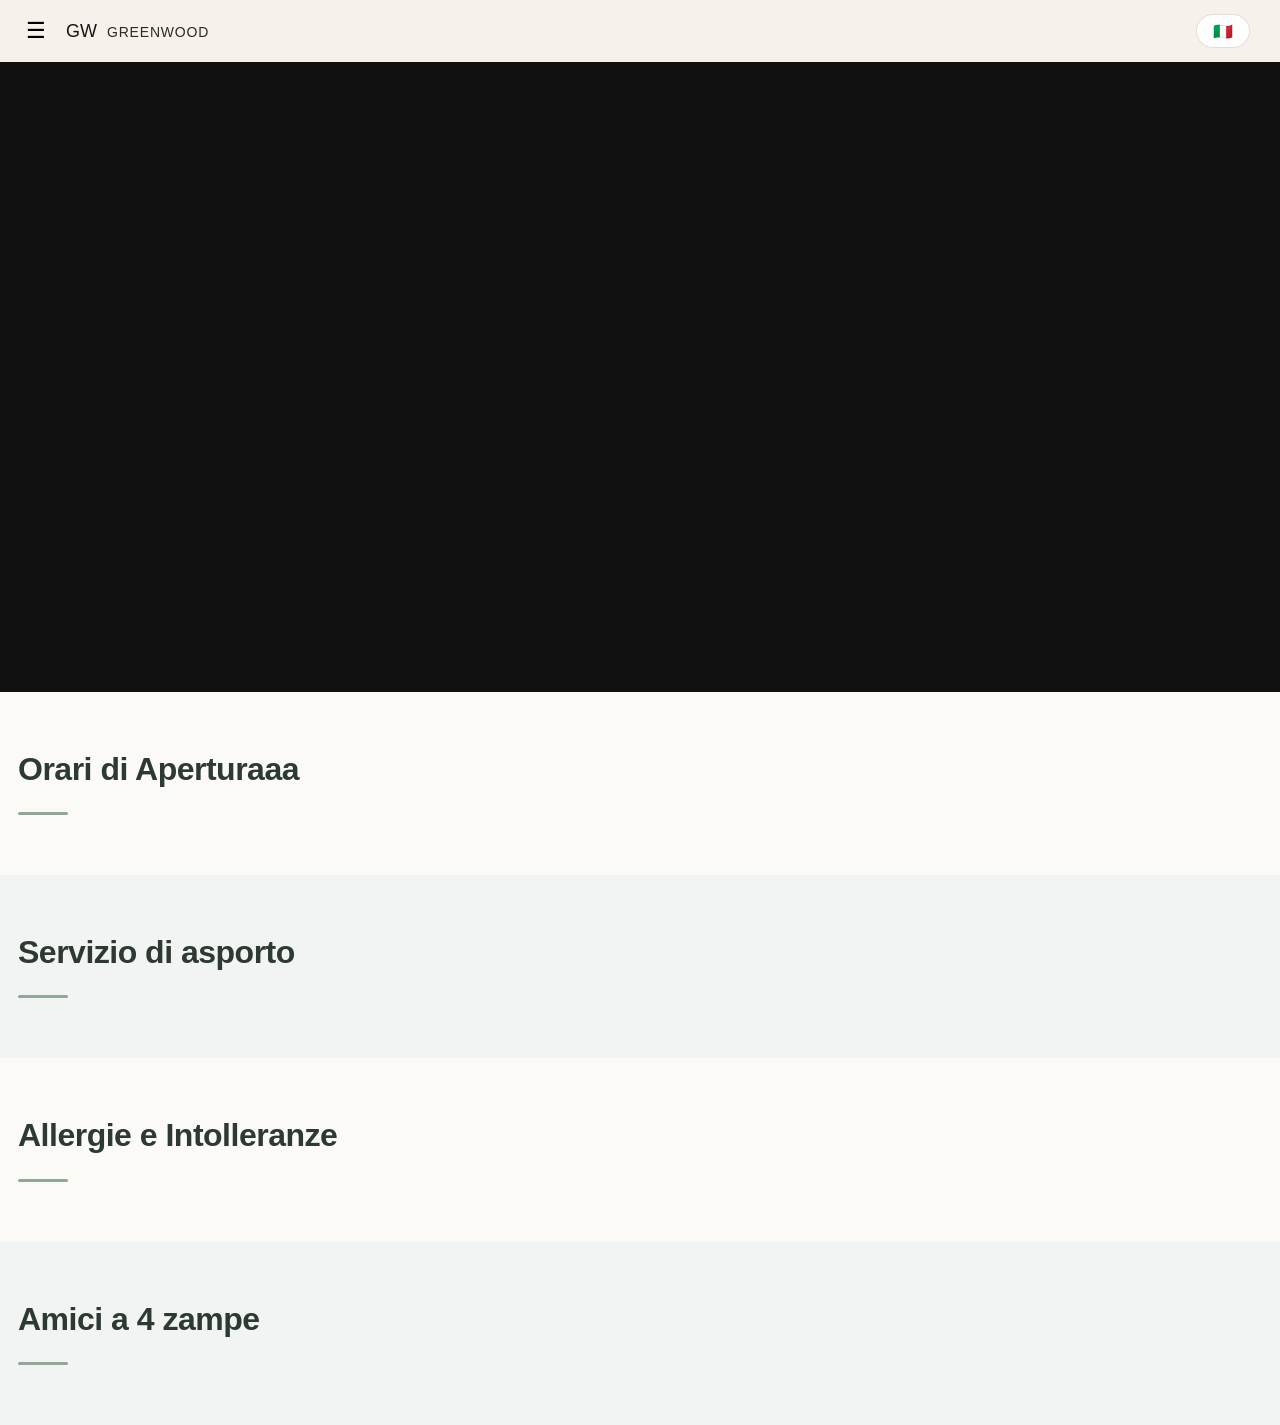
==== come-funziona/index.html @ 91e66962 "Update index.html" ====
<!DOCTYPE html>
<html lang="it">
<head>
  <meta charset="UTF-8" />
  <meta name="viewport" content="width=device-width, initial-scale=1.0" />
  <title>Come funziona - GREENWOOD</title>
  <link rel="stylesheet" href="/css/styles.css?v=3">

  <style>
/* Pulizia e Layout Professionale */
    .poster-wrap { 
      max-width: 100%; /* Permette allo sfondo di andare da lato a lato */
      margin: 0 auto; 
      padding: 0; 
    }

    .poster { 
      padding: 60px var(--pad); 
      border-bottom: 0; 
    }

    /* Alternanza Colori Sezioni */
    /* Sezione 1 e 3: Crema caldissimo */
    .poster:nth-child(odd) {
      background-color: #fcfaf7; 
    }
    /* Sezione 2 e 4: Verde Greenwood chiarissimo (minimal) */
    .poster:nth-child(even) {
      background-color: #f1f4f2; 
    }

    /* Titoli: eleganti e con il colore Greenwood scuro */
    .poster h2 {
      margin: 0 0 20px;
      font-size: 32px;
      font-weight: 700;
      line-height: 1.1;
      letter-spacing: -0.5px;
      color: #2d3a31; /* Un verde scurissimo, quasi nero, più professionale */
    }

    /* Testi */
    .poster p {
      margin: 0;
      font-size: 18px;
      line-height: 1.6;
      color: #444;
      white-space: pre-line;
      font-weight: 300; 
    }

    /* La linea verde "Greenwood" ora la facciamo risaltare di più */
    .bar { 
      width: 50px; 
      height: 3px; 
      background: #8FA998; 
      margin: 25px 0 0; 
      border-radius: 2px;
    }

    .db-text-block { margin-top: 20px; }
    
    .muted { opacity: 1; } /* Rimuovo l'opacità per massima chiarezza */

    /* Hero specifica per questa pagina */
    .hero h1 {
      font-weight: 300;
      letter-spacing: 2px;
      text-transform: lowercase;
    }
  </style>
</head>
<body>

  <header class="header">
    <button id="jsHamburger" class="menu-btn" aria-label="Apri menu" aria-expanded="false">☰</button>
    <div class="logo">
      <span class="logo-mark">GW</span>
      <span class="logo-text">GREENWOOD</span>
    </div>
  </header>

  <div id="jsMenuBackdrop" class="menu-backdrop" hidden></div>

  <nav id="jsMobileMenu" class="mobile-menu" aria-label="Menu principale" hidden>
    <div class="mobile-menu__head">
      <div class="mobile-logo">
        <span class="mobile-logo__mark">GW</span>
        <span class="mobile-logo__text">GREENWOOD</span>
      </div>
    </div>
    <ul class="mobile-menu__list">
      <li><a class="mobile-menu__link" href="/menu/">MENU DIGITALE</a></li>
      <li><a class="mobile-menu__link" href="/come-funziona/">COME FUNZIONA</a></li>
      <li><a class="mobile-menu__link" href="/prenota/">PRENOTA</a></li>
      <li><a class="mobile-menu__link" href="/gallery/">GALLERY</a></li>
      <li><a class="mobile-menu__link" href="/recensioni/">RECENSIONI</a></li>
      <li><a class="mobile-menu__link" href="/">HOME</a></li>
    </ul>
  </nav>

<section class="hero" id="pageHero" data-cover-key="come-funziona">
  <h1 id="page_main_title">come funziona</h1>
</section>

  <main class="poster-wrap">

    <section class="poster">
      <h2 id="hours_it_title">Orari di Aperturaaa</h2>
      <p id="hours_it_text"></p>
      <p id="hours_en_text" class="db-text-block" style="font-style: italic; color: #777;"></p>
      
      <div class="db-text-block">
        <p id="phone" style="font-weight: 600; color: #151515;"></p>
        <p id="address" style="font-weight: 500;"></p>
      </div>
      
      <div class="bar"></div>
    </section>

    <section class="poster">
      <h2 id="takeaway_title">Servizio di asporto</h2>
      <p id="takeaway_text"></p>
      <div class="bar"></div>
    </section>

    <section class="poster">
      <h2 id="gluten_title">Allergie e Intolleranze</h2>
      <p id="gluten_text"></p>
      <p id="lactose_text" class="db-text-block"></p>
      <div class="bar"></div>
    </section>

    <section class="poster">
      <h2 id="pets_title">Amici a 4 zampe</h2>
      <p id="pets_text"></p>
      <div class="bar"></div>
    </section>

  </main>


<script src="/js/config.js"></script>
<script src="/js/lang.js"></script>


<script>
(async function(){
  const hero = document.getElementById("pageHero");
  if (!hero) return;

  const key = hero.dataset.coverKey || "come-funziona";

  try {
    const base = (window.API_BASE || "https://still-haze-01c8.filosofiaefficace.workers.dev").trim();
    const res = await fetch(base + "/api/page/covers", { cache: "no-store" });
    const json = await res.json().catch(() => ({}));
    const url = (json.data || {})[key];

    if (url && String(url).trim()) {
      hero.style.backgroundImage =
        `linear-gradient(rgba(0,0,0,0.3), rgba(0,0,0,0.3)), url("${url}")`;
      hero.style.backgroundSize = "cover";
      hero.style.backgroundPosition = "center";
      hero.style.backgroundRepeat = "no-repeat";
    }
  } catch (e) {
    console.warn("Cover non caricata:", e);
  }
})();
</script>

  <script>
    /* Gestione Menu Mobile */
    (function(){
      const btn = document.getElementById("jsHamburger");
      const menu = document.getElementById("jsMobileMenu");
      const back = document.getElementById("jsMenuBackdrop");
      if(!btn || !menu || !back) return;

      function openMenu(){
        menu.hidden = false;
        menu.classList.add("is-open");
        back.hidden = false;
        btn.setAttribute("aria-expanded","true");
      }

      function closeMenu(){
        menu.classList.remove("is-open");
        setTimeout(() => { if(!menu.classList.contains("is-open")) menu.hidden = true; }, 300);
        back.hidden = true;
        btn.setAttribute("aria-expanded","false");
      }

      btn.addEventListener("click", () => {
        const isOpen = btn.getAttribute("aria-expanded") === "true";
        isOpen ? closeMenu() : openMenu();
      });

      back.addEventListener("click", closeMenu);
    })();

    /* Caricamento Dati dal Worker */
    (async function(){
      try {
const API = (window.API_BASE || "https://still-haze-01c8.filosofiaefficace.workers.dev").trim();
        const res = await fetch(API + "/api/page/come-funziona?t=" + Date.now(), { cache: "no-store" });
        const json = await res.json();
        const d = json.data || {};

        const set = (id, val) => {
          const el = document.getElementById(id);
          if(el) el.textContent = val || "";
        };

        const lang = localStorage.getItem("lang") || "it";

set(
  "hours_it_title",
  lang === "en" ? d.hours_en_title || d.hours_it_title : d.hours_it_title
);

set(
  "hours_it_text",
  lang === "en" ? d.hours_en_text || d.hours_it_text : d.hours_it_text
);

// il paragrafo inglese sotto NON serve più
const enBlock = document.getElementById("hours_en_text");
if (enBlock) enBlock.style.display = "none";
set("phone", d.phone);
set("address", d.address);

// TITOLI BLOCCATI (fissi in HTML)

// set("takeaway_title", lang === "en" ? (d.takeaway_en_title || d.takeaway_title) : d.takeaway_title);
set("takeaway_text",  lang === "en" ? (d.takeaway_en_text  || d.takeaway_text)  : d.takeaway_text);

// set("gluten_title",   lang === "en" ? (d.gluten_en_title   || d.gluten_title)   : d.gluten_title);
set("gluten_text",    lang === "en" ? (d.gluten_en_text    || d.gluten_text)    : d.gluten_text);

set("lactose_text",   lang === "en" ? (d.lactose_en_text   || d.lactose_text)   : d.lactose_text);

// set("pets_title",     lang === "en" ? (d.pets_en_title     || d.pets_title)     : d.pets_title);
set("pets_text",      lang === "en" ? (d.pets_en_text      || d.pets_text)      : d.pets_text);
      } catch (e) { console.error("Errore caricamento dati:", e); }
    })();
  </script>


<script src="/js/scroll-animate.js"></script>
</body>
</html>
---- css/styles.css ----
/* ============================================================
   BASICS & RESET
   ============================================================ */
*{ box-sizing:border-box; }
html,body{ margin:0; padding:0; }
[hidden]{ display:none !important; }

:root{
  --pad: 18px;
  --line: rgba(0,0,0,.12);
  --greenwood-light: #8FA998; /* Verde salvia chiaro e minimal */
}

body{
  background:#f6f1ea;
  color:#151515;
  font-family: "Helvetica Neue", Helvetica, Arial, sans-serif;
}

/* HEADER */
.header{
  position: sticky;
  top: 0;
  z-index: 50;
  display:flex;
  align-items:center;
  gap: 12px;
  padding: 14px var(--pad);
  background: rgba(246,241,234,.92);
  backdrop-filter: blur(6px);
}

.menu-btn{
  border:0;
  background: transparent;
  font-size: 22px;
  cursor: pointer;
  padding: 6px 8px;
  line-height: 1;
}

.logo{
  display:flex;
  align-items: baseline;
  gap: 10px;
}
.logo-mark{ font-size: 18px; }
.logo-text{
  font-size: 14px;
  letter-spacing: .8px;
  text-transform: uppercase;
  opacity: .9;
}

/* ============================================================
   HERO (CARD COME LA FOTO)
   ============================================================ */
.hero{
  min-height: 70vh;
  padding: 24px var(--pad);
  position: relative;

  /* cover */
  background-color:#111;
  background-size: cover;
  background-position: center;
  background-repeat: no-repeat;

  /* ✅ slider verticale “1 card alla volta” */
  display:flex;
  flex-direction: column;
  gap: 14px;
  overflow-y: auto;
  scroll-snap-type: y mandatory;
  -webkit-overflow-scrolling: touch;
}

.hero-card{
  scroll-snap-align: center;
  width: min(520px, 100%);
  margin: auto;            /* centra orizzontale */
}

/* card trasparente sopra immagine */
.hero-card{
  max-width: 520px;
  padding: 18px;
  border-radius: 18px;
  background: rgba(255,255,255,.55);
  backdrop-filter: blur(6px);
  border: 1px solid rgba(255,255,255,.25);
}

.hero-card h1{
  margin:0 0 8px 0;
  font-size: 34px;
  line-height: 1.05;
  letter-spacing: -0.5px;
  font-weight: 700;
  color:#6b3a32;
}

.hero-card p{
  margin:0 0 10px 0;
  color:#111;
  opacity:.9;
  line-height: 1.45;
  font-size: 14px;
}

.heroText{ opacity:.75; }

.heroBtn{
  display:inline-flex;
  align-items:center;
  justify-content:center;
  margin-top: 10px;
  padding: 12px 18px;
  border-radius: 999px;
  background:#6b3a32;
  color:#fff;
  text-decoration:none;
  font-weight: 800;
  letter-spacing: .12em;
  font-size: 12px;
}
/* ============================================================
   MENU ACCORDEON (GREENWOOD CHIARO)
   ============================================================ */
.menu{
  padding: 10px var(--pad);
}

.menu-section{
  margin-bottom: 8px;
}

.menu-title{
  width:100%;
  display:flex;
  justify-content: space-between;
  align-items:center;
  padding: 18px 20px;
  background: var(--greenwood-light);
  border: 0;
  cursor: pointer;
  color: #ffffff;
  text-align: left;
  -webkit-appearance: none;
  appearance: none;
  border-radius: 0;
}

.menu-title h2{
  margin:0;
  font-size: 20px;
  font-weight: 700;
  color:#ffffff;
  text-transform: none;
}

.plus{
  font-size: 24px;
  font-weight: 300;
  color:#ffffff;
}

.menu-content{
  padding-bottom: 14px;
}

/* ============================================================
   PRODOTTI (TITOLI MINIMAL E INGREDIENTI LEGGIBILI)
   ============================================================ */
.item{
  padding: 16px 0;
  border-top: 1px solid rgba(0,0,0,.08);
}

.item-row {
  display: flex;
  justify-content: space-between;
  gap: 12px;
  
  /* Titolo Prodotto */
  font-size: 14px;            
  font-weight: 500;           
  text-transform: uppercase;  
  letter-spacing: 1.2px;      
  color: #151515;
  line-height: 1.3;
}

.item-desc{
  margin-top: 5px;
  /* Ingredienti: Ingranditi a 13px per leggibilità */
  font-size: 13px; 
  font-weight: 300;           
  color: rgba(0,0,0,.55);      
  text-transform: none;       
  font-style: italic;         
  letter-spacing: 0.3px;
  line-height: 1.5;
}

/* FOOTER NOTES */
.note{
  padding: 18px var(--pad) 34px;
  color: rgba(0,0,0,.45);
  font-size: 14px;
}
.note p{ margin:0; }

/* ============================================================
   MENU MOBILE A TENDINA (INTEGRALE)
   ============================================================ */
.menu-backdrop {
  position: fixed;
  inset: 0;
  background: rgba(0,0,0,.3);
  z-index: 9998;
  backdrop-filter: blur(2px);
}

.mobile-menu {
  position: fixed;
  top: 0;
  left: 0;
  right: 0;
  z-index: 9999;
  background: #ffffff;
  transform: translateY(-105%);
  transition: transform .3s cubic-bezier(0.4, 0, 0.2, 1);
  box-shadow: 0 10px 30px rgba(0,0,0,0.1);
}

.mobile-menu.is-open {
  transform: translateY(0);
}

.mobile-menu__head {
  padding: 40px 0 30px 0;
  display: flex;
  flex-direction: column;
  align-items: center;
  border-bottom: 1px solid #f2f2f2; 
}

.mobile-logo {
  text-align: center;
  display: flex;
  flex-direction: column;
  align-items: center;
}

.mobile-logo__mark {
  font-family: "Helvetica Neue", Helvetica, Arial, sans-serif;
  font-weight: 300;
  font-size: 56px; 
  letter-spacing: -3px;
  line-height: 1;
  color: #000;
}

.mobile-logo__text {
  font-family: "Helvetica Neue", Arial, sans-serif;
  font-size: 11px; 
  letter-spacing: 0.3em;
  text-transform: uppercase;
  color: #000;
  margin-top: 8px;
  font-weight: 400;
}

.mobile-menu__list {
  list-style: none;
  margin: 0;
  padding: 0;
}

.mobile-menu__list li {
  border-bottom: 1px solid #f2f2f2;
}

.mobile-menu__link {
  display: block;
  padding: 22px var(--pad);
  font-family: "Helvetica Neue", Helvetica, Arial, sans-serif;
  text-transform: uppercase;
  letter-spacing: 0.1em;
  font-size: 13px;
  color: #444;    
  text-decoration: none;
  transition: background 0.2s;
}

.mobile-menu__link:active {
  background: #fafafa;
  color: #000;
}

/* LANGUAGE SELECTOR */
.langbar{
  display: flex;
  gap: 10px;
  padding: 10px var(--pad);
}

.langbtn{
  border: 1px solid rgba(0,0,0,.12);
  background: #fff;
  border-radius: 999px;
  padding: 8px 12px;
  font: 600 13px system-ui, sans-serif;
  cursor: pointer;
}

.langbtn.is-active{
  border-color: rgba(0,0,0,.45);
}

/* --- SEZIONE INFO PROFESSIONALE --- */
.info-block {
  padding: 45px 20px;
  border-bottom: 1px solid rgba(0,0,0,0.05);
  background: transparent;
}

.info-block h2 {
  margin: 0 0 20px 0;
  font-size: 26px;
  font-weight: 600;
  color: #151515;
  letter-spacing: -0.5px;
}

/* La linea verde salvia sotto il titolo */
.info-block h2::after {
  content: '';
  display: block;
  width: 40px;
  height: 3px;
  background: #8FA998; /* Il tuo verde Greenwood */
  margin-top: 12px;
}

.info-block p {
  font-size: 16px;
  line-height: 1.7; /* Rende la lettura molto più riposante */
  color: #444;
  margin-bottom: 10px;
}

.info-highlight {
  display: block;
  font-weight: 600;
  margin-top: 15px;
  color: #151515;
  font-size: 17px;
}

/* blocca overlay “fantasma” su iPhone */
[hidden]{ display:none !important; }

.menu-backdrop{ pointer-events:auto; }
.menu-backdrop[hidden]{ pointer-events:none; }

.mobile-menu{ pointer-events:none; }
.mobile-menu.is-open{ pointer-events:auto; }


/* =========================
   HOME CONTENT + BOTTONI
   ========================= */
.home-content{
  padding: 22px var(--pad);
  background: #fcfaf7;
}

.home-content h1{
  margin: 0 0 10px 0;
  font-size: 26px;
  letter-spacing: .5px;
}

.home-content p{
  margin: 0 0 16px 0;
  opacity: .8;
  line-height: 1.45;
}

.home-actions{
  display:flex;
  gap:10px;
  flex-wrap: wrap;
}

.btn{
  display:inline-flex;
  align-items:center;
  justify-content:center;
  padding: 12px 16px;
  border-radius: 14px;
  text-decoration:none;
  font-weight:700;
  border:1px solid rgba(0,0,0,.12);
}

.btn.primary{
  background:#151515;
  color:#fff;
  border-color:#151515;
}

.btn.secondary{
  background:#fff;
  color:#151515;
}

/* =========================
   HOME GRID
   ========================= */
.home-grid{
  padding: 18px var(--pad) 30px;
  display:grid;
  grid-template-columns: 1fr 1fr;
  gap:12px;
  background:#f6f1ea;
}

.home-card{
  display:flex;
  align-items:center;
  gap:10px;
  padding:16px 14px;
  border-radius:16px;
  background:#fff;
  border:1px solid rgba(0,0,0,.08);
  text-decoration:none;
  color:#151515;
  font-weight:700;
}

.home-card span{
  font-size:18px;
}

#homeCards{
  width: 100%;
  display: flex;
  flex-direction: column;
  gap: 14px;
}
.home-card{ max-width: 520px; }

.home-hero-card{
  margin-bottom: 14px;
}


/* =========================
   HOME CARDS (nuova sezione sotto la cover)
   ========================= */
.home-cards{
  padding: 18px var(--pad) 30px;
  display: grid;
  gap: 14px;
  background: #f6f1ea;
}

/* Card stile “bello” come prima */
.home-hero-card{
  background: rgba(255,255,255,.78);
  backdrop-filter: blur(6px);
  border: 1px solid rgba(0,0,0,.10);
  border-radius: 22px;
  padding: 22px 20px;
  box-shadow: 0 10px 30px rgba(0,0,0,.06);

  max-width: 620px;
  margin: 0 auto; /* centra */
}

.home-hero-card h1{
  margin: 0 0 10px 0;
  font-size: 34px;
  line-height: 1;
}

.home-hero-card p{
  margin: 0 0 16px 0;
  opacity: .8;
  line-height: 1.45;
}

/* bottone dentro card */
.home-hero-card .heroBtn{
  display: inline-flex;
  align-items: center;
  justify-content: center;
  padding: 12px 18px;
  border-radius: 999px;
  text-decoration: none;
  font-weight: 700;
  background: #7b3f36; /* puoi cambiare */
  color: #fff;
}

/* =========================
   HOME CARD – STILE GLASS (ERRICO PORZIO)
   ========================= */

.home-hero-card{
  max-width: 520px;
  margin: 0 auto;
  padding: 22px 20px;

  border-radius: 22px;

  /* GLASS EFFECT */
  background: rgba(255,255,255,0.65);
  backdrop-filter: blur(10px);
  -webkit-backdrop-filter: blur(10px);

  border: 1px solid rgba(255,255,255,0.35);
  box-shadow: 0 10px 30px rgba(0,0,0,0.08);
}

.home-hero-card h1{
  margin: 0 0 10px 0;
  font-size: 34px;
  line-height: 1.05;
  color: #6b3a32;
}

.home-hero-card p{
  margin: 0 0 16px 0;
  font-size: 15px;
  line-height: 1.5;
  color: #111;
  opacity: .85;
}

.home-hero-card .heroBtn{
  display: inline-flex;
  align-items: center;
  justify-content: center;
  padding: 12px 18px;
  border-radius: 999px;
  background: #6b3a32;
  color: #fff;
  text-decoration: none;
  font-weight: 800;
  letter-spacing: .12em;
  font-size: 12px;
}

/* === STILE GLASS "ERRICO PORZIO" SOLO PER LE CARD === */
#homeCards .home-hero-card {
  /* 1. Trasparenza e Colore */
  background: rgba(255, 255, 255, 0.65) !important;
  
  /* 2. Effetto Vetro (Blur + Saturazione) */
  backdrop-filter: blur(20px) saturate(180%) !important;
  -webkit-backdrop-filter: blur(20px) saturate(180%) !important;

  /* 3. Bordo sottile "luccicante" */
  border: 1px solid rgba(255, 255, 255, 0.4) !important;
  
  /* 4. Ombra morbida e profonda */
  box-shadow: 0 15px 35px rgba(0,0,0,0.12) !important;
  
  border-radius: 28px !important; /* Angoli più tondi come Porzio */
  padding: 30px 25px !important;
  max-width: 520px !important;
  margin: 0 auto 20px auto !important;
}

/* Titolo della card più elegante */
#homeCards .home-hero-card h1 {
  color: #6b3a32 !important;
  font-size: 32px !important;
  font-weight: 800 !important;
  letter-spacing: -1px !important;
  line-height: 1.1 !important;
  margin-bottom: 15px !important;
}

/* Testo della card più leggibile */
#homeCards .home-hero-card p {
  color: #1a1a1a !important;
  font-size: 16px !important;
  line-height: 1.6 !important;
  opacity: 1 !important;
}

/* =========================
   STRIP PIATTI – SCROLL ORIZZONTALE
   ========================= */

.piatti-strip{
  padding: 26px var(--pad) 10px;
  background: #f6f1ea;
}

.piatti-title{
  margin: 0 0 14px 4px;
  font-size: 26px;
  font-weight: 700;
  color: #151515;
}

/* contenitore scroll */
.piatti-scroll{
  display: flex;
  gap: 18px;
  overflow-x: auto;
  padding-bottom: 14px;

  scroll-snap-type: x mandatory;
  -webkit-overflow-scrolling: touch;
}

/* nasconde scrollbar (iOS style) */
.piatti-scroll::-webkit-scrollbar{
  display: none;
}

/* singolo piatto */
.piatto-card{
  flex: 0 0 auto;
  width: 140px;
  text-align: center;
  scroll-snap-align: start;
}

/* immagine piatto */
.piatto-card img{
  width: 140px;
  height: 140px;
  object-fit: cover;      /* ✅ riempie bene il cerchio */
  border-radius: 50%;
  display: block;         /* ✅ evita comportamenti strani inline */
  background: #f2f2f2;    /* ✅ se manca immagine, sfondo pulito */
}

/* nome piatto */
.piatto-card span{
  display: block;
  margin-top: 8px;
  font-size: 15px;
  font-weight: 600;
  color: #151515;
}

.strip-categories{
  display:flex;
  gap:12px;
  overflow:auto;
  padding: 0 var(--pad);
  margin: 18px 0 10px 0;
}
.cat-btn{
  border:1px solid rgba(0,0,0,.15);
  background:#fff;
  padding: 12px 18px;
  border-radius: 999px;
  font-weight: 800;
  letter-spacing: .06em;
  text-transform: uppercase;
  white-space: nowrap;
}
.cat-btn.is-active{
  background: var(--greenwood);
  color:#fff;
  border-color: transparent;
}

#stripItemsGrid{
  display: flex !important;
  flex-direction: column !important;
  gap: 14px;
}

.piatti-title {
  font-weight: 300;
  letter-spacing: 0.6px;
}

/* =========================
   FIX: TOGLIE SCRITTA NERA SOPRA LE COPERTINE (pagine interne)
   Non tocca le card HOME
   ========================= */

.hero > h1,
.hero > h2,
.hero > p,
.hero .heroText {
  display: none !important;
}

/* se nelle pagine interne c'è una card dentro la hero, la nascondo */
.hero .hero-card:not(.home-hero-card){
  display: none !important;
}

.lang-btn{
  margin-left: auto;
  margin-right: 12px;
  border: 1px solid rgba(255,255,255,.5);
  background: rgba(0,0,0,.25);
  color: #fff;
  padding: 8px 10px;
  border-radius: 12px;
  font: inherit;
  cursor: pointer;
  letter-spacing: .06em;
}

/* ====== LANGUAGE BUTTON (flags) ====== */
.lang-btn{
  margin-left:auto;
  margin-right: 12px;
  width: 54px;
  height: 34px;
  display:inline-flex;
  align-items:center;
  justify-content:center;
  gap:6px;

  border: 1px solid rgba(0,0,0,.12);
  background: rgba(255,255,255,.92);
  backdrop-filter: blur(6px);
  -webkit-backdrop-filter: blur(6px);

  border-radius: 999px;
  cursor: pointer;
  padding: 0;
}

/* pallini-flag */
.lang-btn .flag{
  width: 18px;
  height: 18px;
  border-radius: 50%;
  overflow: hidden;
  border: 1px solid rgba(0,0,0,.12);
  box-shadow: 0 2px 6px rgba(0,0,0,.10);
}

/* 🇮🇹 IT flag */
.lang-btn .flag-it{
  background:
    linear-gradient(90deg,
      #009246 0 33.33%,
      #ffffff 33.33% 66.66%,
      #ce2b37 66.66% 100%);
}

/* 🇬🇧 EN flag (stile semplice, pulito, riconoscibile) */
.lang-btn .flag-en{
  background:
    linear-gradient(#012169, #012169);
  position: relative;
}
.lang-btn .flag-en::before,
.lang-btn .flag-en::after{
  content:"";
  position:absolute;
  inset:0;
  background:
    linear-gradient(90deg, transparent 42%, #fff 42% 58%, transparent 58%),
    linear-gradient(transparent 42%, #fff 42% 58%, transparent 58%);
  opacity: .95;
}
.lang-btn .flag-en::after{
  background:
    linear-gradient(90deg, transparent 46%, #C8102E 46% 54%, transparent 54%),
    linear-gradient(transparent 46%, #C8102E 46% 54%, transparent 54%);
}

/* mostra solo la bandiera della lingua ATTIVA */
.lang-btn.is-it .flag-en{ display:none; }
.lang-btn.is-en .flag-it{ display:none; }

/* =========================
   SCROLL REVEAL (globale)
   ========================= */
.reveal{
  opacity: 0;
  transform: translateY(22px);
  transition: opacity .85s ease, transform .85s ease;
  will-change: opacity, transform;
}

.reveal.is-visible{
  opacity: 1;
  transform: translateY(0);
}

/* Accessibilità: se l’utente ha “riduci animazioni” */
@media (prefers-reduced-motion: reduce){
  .reveal{
    transition: none;
    transform: none;
    opacity: 1;
  }
}

/* ===== Reviews: stile chat ===== */
.reviews-chat{
  padding: 22px 0 40px;
  margin-top: 18px;
}

.reviews-title{
  margin: 0 0 10px;
  font-size: 26px;
  font-weight: 300;
  letter-spacing: .6px;
}

.reviews-note{
  margin: 0 0 16px;
  font-size: 13px;
  font-style: italic;
  color: #2f6b4f;
  opacity: .85;
  line-height: 1.5;
  max-width: 520px;
}

.chat{
  display:flex;
  flex-direction: column;
  gap: 14px;
  max-width: 520px;
}

.bubble{
  max-width: 92%;
  padding: 14px 16px;
  border-radius: 18px;
  line-height: 1.55;
  font-size: 15px;
  background: rgba(255,255,255,.85);
  border: 1px solid rgba(0,0,0,.08);
  box-shadow: 0 10px 22px rgba(0,0,0,.06);
  white-space: pre-line;
}

.bubble.left{
  align-self: flex-start;
  border-top-left-radius: 8px;
}

.bubble.right{
  align-self: flex-end;
  background: rgba(143,169,152,.22);
  border-top-right-radius: 8px;
}

.meta{
  margin-top: 10px;
  font-size: 12px;
  opacity: .7;
  display:flex;
  justify-content:flex-end;
}

.stars{ letter-spacing: 1px; }
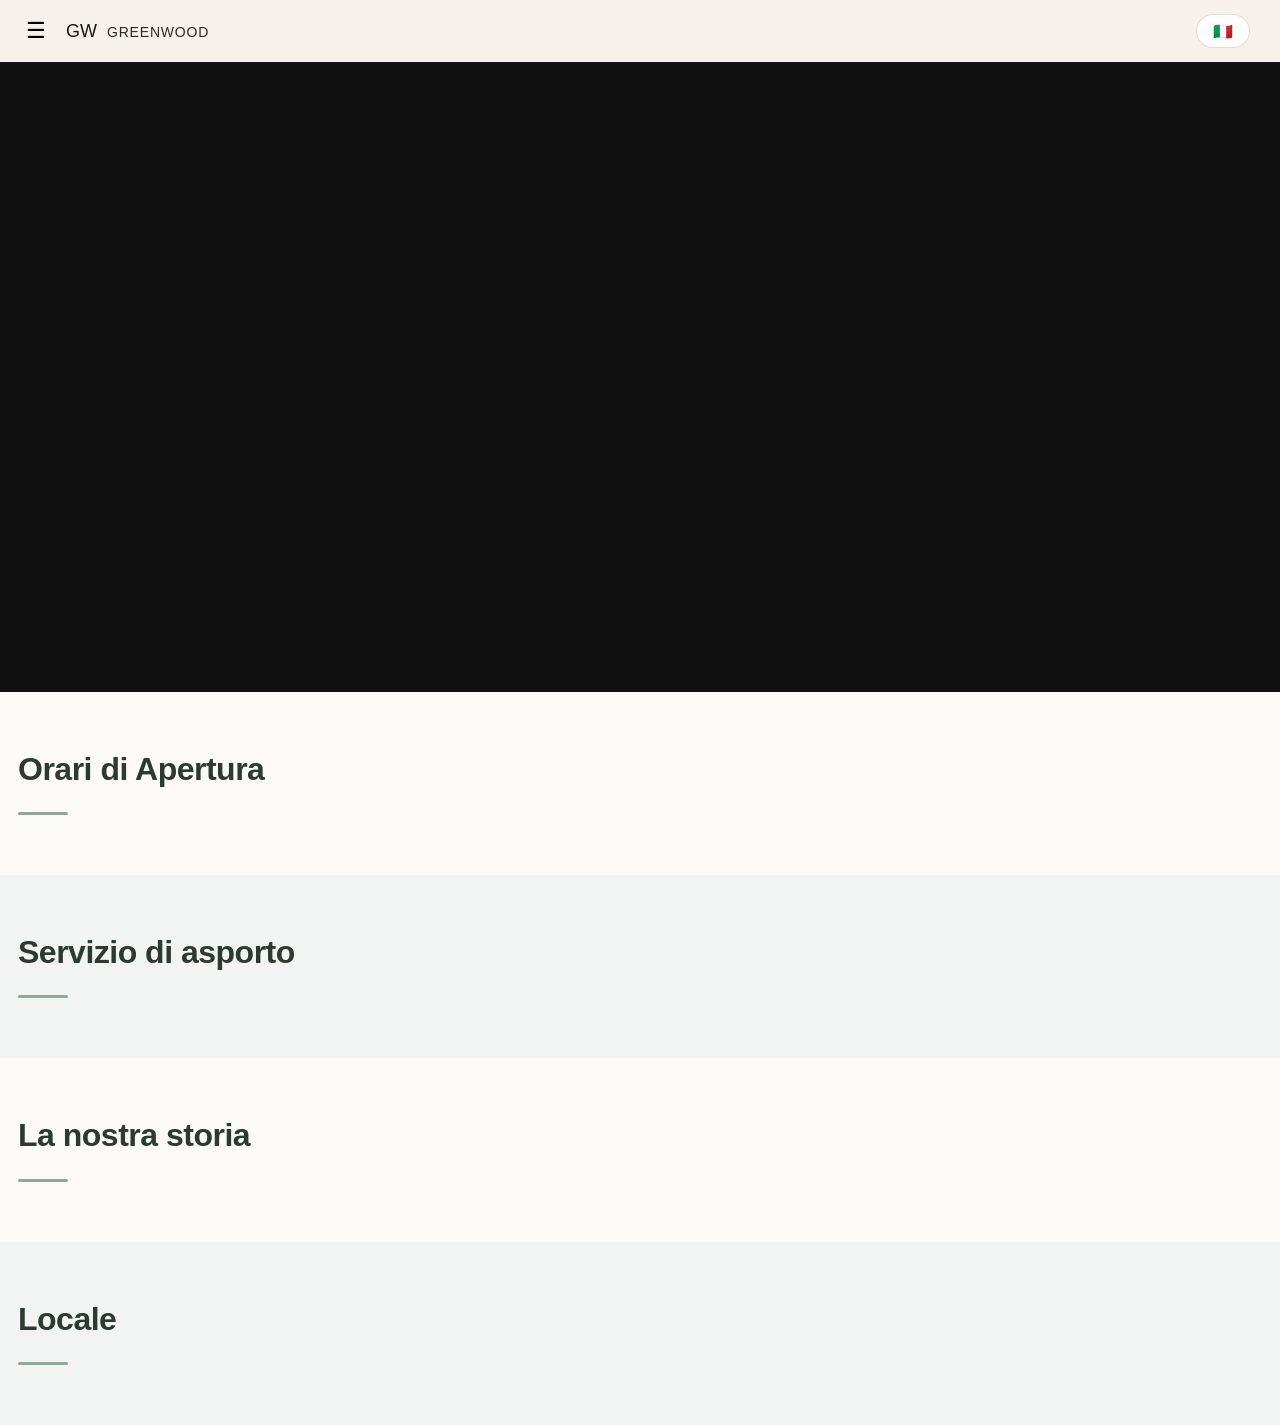
==== commit d82f0166: "Update index.html" ====
--- a/come-funziona/index.html
+++ b/come-funziona/index.html
@@ -106,7 +106,7 @@
   <main class="poster-wrap">
 
     <section class="poster">
-      <h2 id="hours_it_title">Orari di Aperturaaa</h2>
+      <h2 id="hours_it_title">Orari di Apertura</h2>
       <p id="hours_it_text"></p>
       <p id="hours_en_text" class="db-text-block" style="font-style: italic; color: #777;"></p>
       
@@ -125,14 +125,14 @@
     </section>
 
     <section class="poster">
-      <h2 id="gluten_title">Allergie e Intolleranze</h2>
+      <h2 id="gluten_title">La nostra storia</h2>
       <p id="gluten_text"></p>
       <p id="lactose_text" class="db-text-block"></p>
       <div class="bar"></div>
     </section>
 
     <section class="poster">
-      <h2 id="pets_title">Amici a 4 zampe</h2>
+      <h2 id="pets_title">Locale</h2>
       <p id="pets_text"></p>
       <div class="bar"></div>
     </section>
@@ -215,10 +215,10 @@
 
         const lang = localStorage.getItem("lang") || "it";
 
-set(
-  "hours_it_title",
-  lang === "en" ? d.hours_en_title || d.hours_it_title : d.hours_it_title
-);
+// set(
+//   "hours_it_title",
+//   lang === "en" ? d.hours_en_title || d.hours_it_title : d.hours_it_title
+// );
 
 set(
   "hours_it_text",
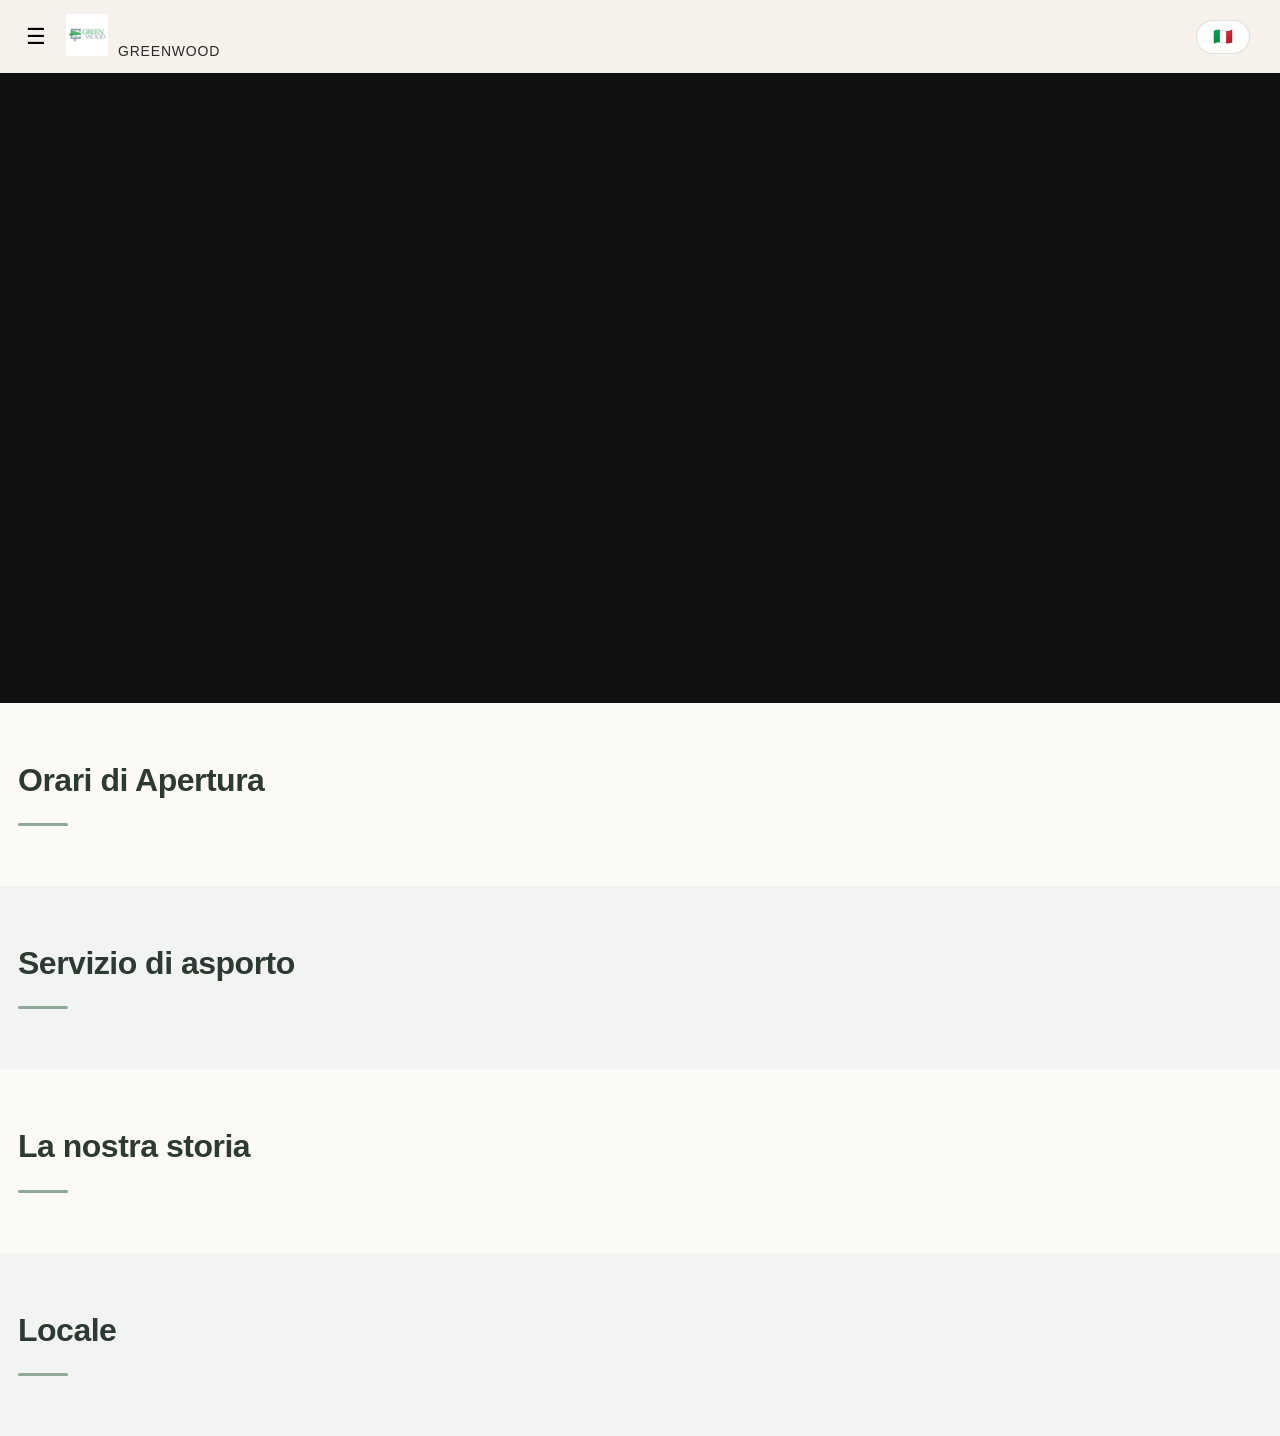
==== commit 23d3a27e: "Update index.html" ====
--- a/come-funziona/index.html
+++ b/come-funziona/index.html
@@ -75,7 +75,7 @@
   <header class="header">
     <button id="jsHamburger" class="menu-btn" aria-label="Apri menu" aria-expanded="false">☰</button>
     <div class="logo">
-      <span class="logo-mark">GW</span>
+<img src="/assets/img/logo.png" alt="Greenwood" class="logo-mark-img">
       <span class="logo-text">GREENWOOD</span>
     </div>
   </header>
@@ -85,7 +85,7 @@
   <nav id="jsMobileMenu" class="mobile-menu" aria-label="Menu principale" hidden>
     <div class="mobile-menu__head">
       <div class="mobile-logo">
-        <span class="mobile-logo__mark">GW</span>
+<img src="/img/logo.png" alt="Greenwood" class="mobile-logo__img">
         <span class="mobile-logo__text">GREENWOOD</span>
       </div>
     </div>
--- a/css/styles.css
+++ b/css/styles.css
@@ -870,4 +870,16 @@
 
 .stars{ letter-spacing: 1px; }
 
-
+.logo-mark-img{
+  height: 42px;
+  width: auto;
+  object-fit: contain;
+  display: block;
+}
+
+.mobile-logo__img{
+  height: 46px;
+  width: auto;
+  object-fit: contain;
+  display: block;
+}
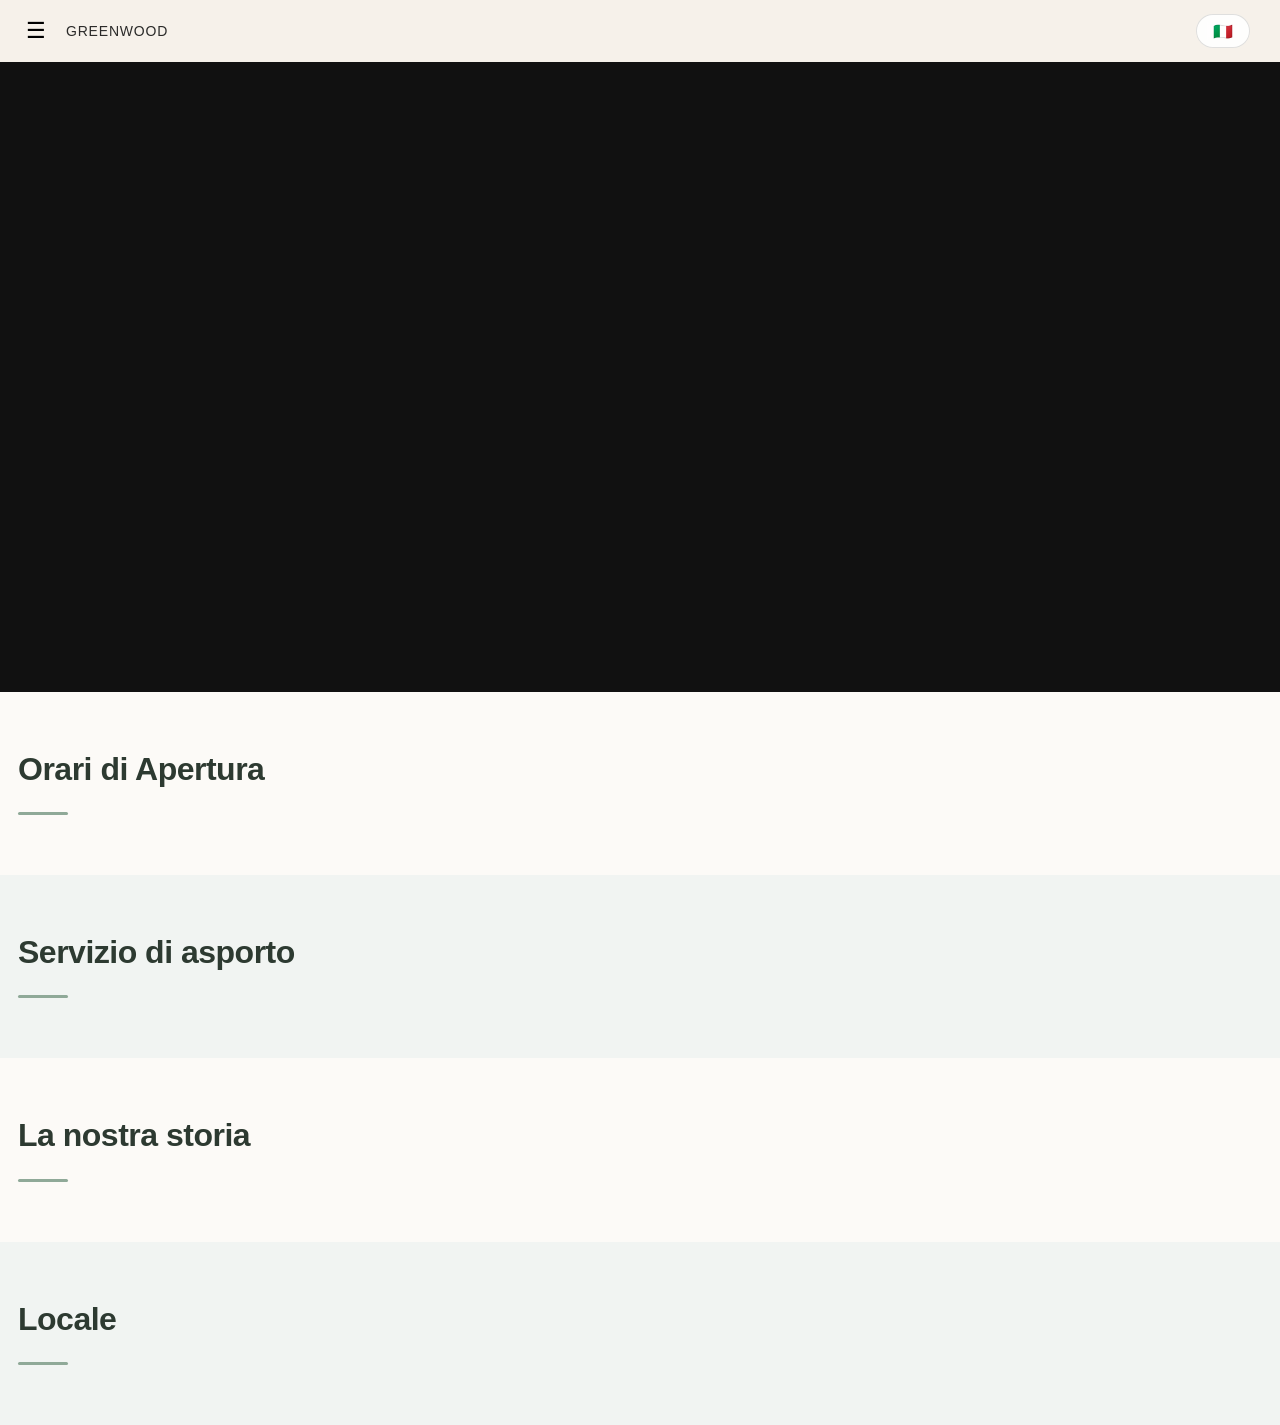
==== commit bd44e0b8: "Update index.html" ====
--- a/come-funziona/index.html
+++ b/come-funziona/index.html
@@ -75,7 +75,6 @@
   <header class="header">
     <button id="jsHamburger" class="menu-btn" aria-label="Apri menu" aria-expanded="false">☰</button>
     <div class="logo">
-<img src="/assets/img/logo.png" alt="Greenwood" class="logo-mark-img">
       <span class="logo-text">GREENWOOD</span>
     </div>
   </header>
@@ -85,7 +84,7 @@
   <nav id="jsMobileMenu" class="mobile-menu" aria-label="Menu principale" hidden>
     <div class="mobile-menu__head">
       <div class="mobile-logo">
-<img src="/img/logo.png" alt="Greenwood" class="mobile-logo__img">
+<img src="/assets/img/logo.png" alt="Greenwood" class="mobile-logo__img">
         <span class="mobile-logo__text">GREENWOOD</span>
       </div>
     </div>
